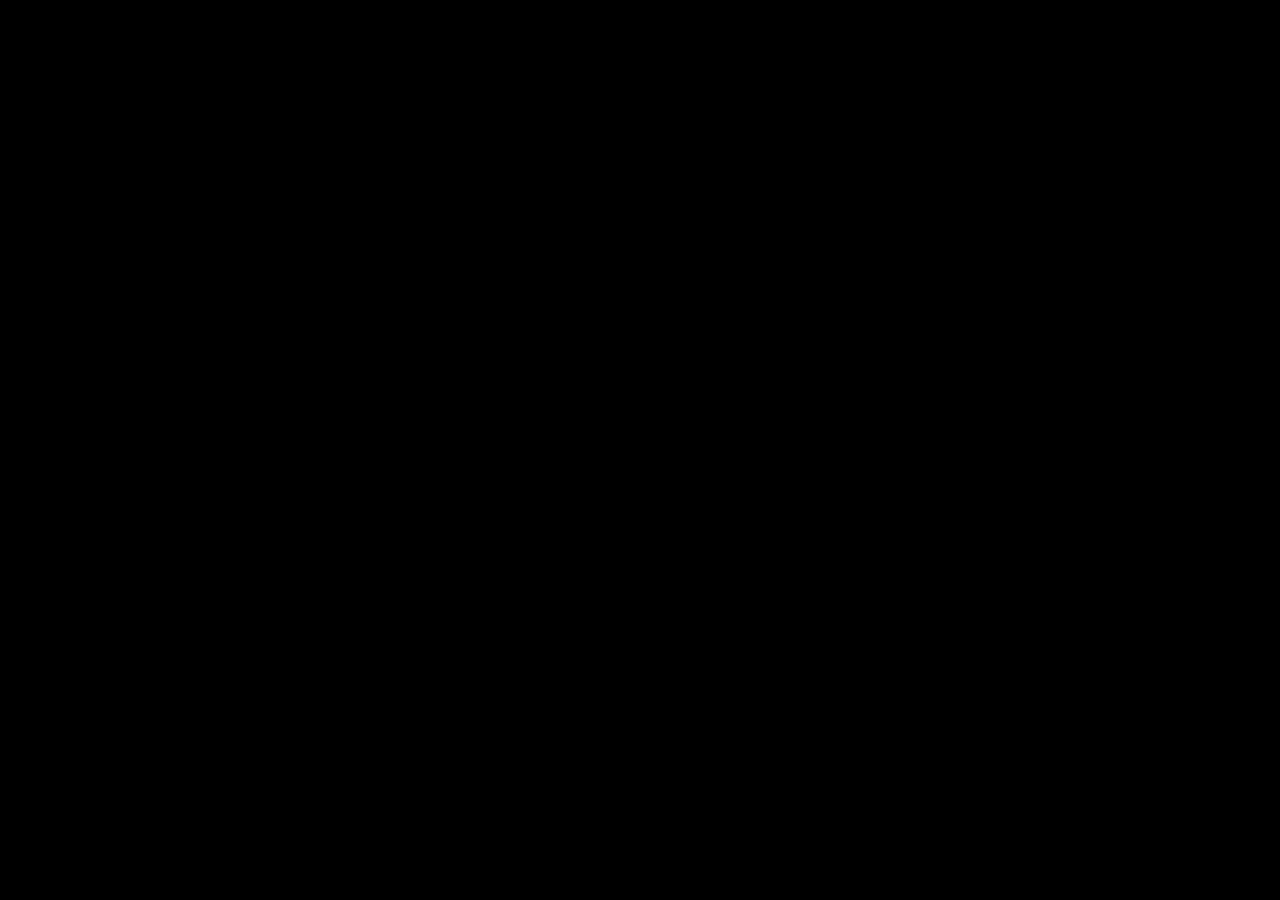
==== index.html @ 0d730842 "eingerichtet" ====
<!DOCTYPE html>
<html lang="en">
<head>
    <meta charset="UTF-8">
    <meta name="viewport" content="width=device-width, initial-scale=1.0">
    <title>Document</title>
    <script src="script.js"></script>
    <link rel="stylesheet" href="styles.css">
</head>
<body>
    <p>hello world</p>
    <p>test</p>
</body>
</html>
---- styles.css ----
html{
    background-color: black;
}
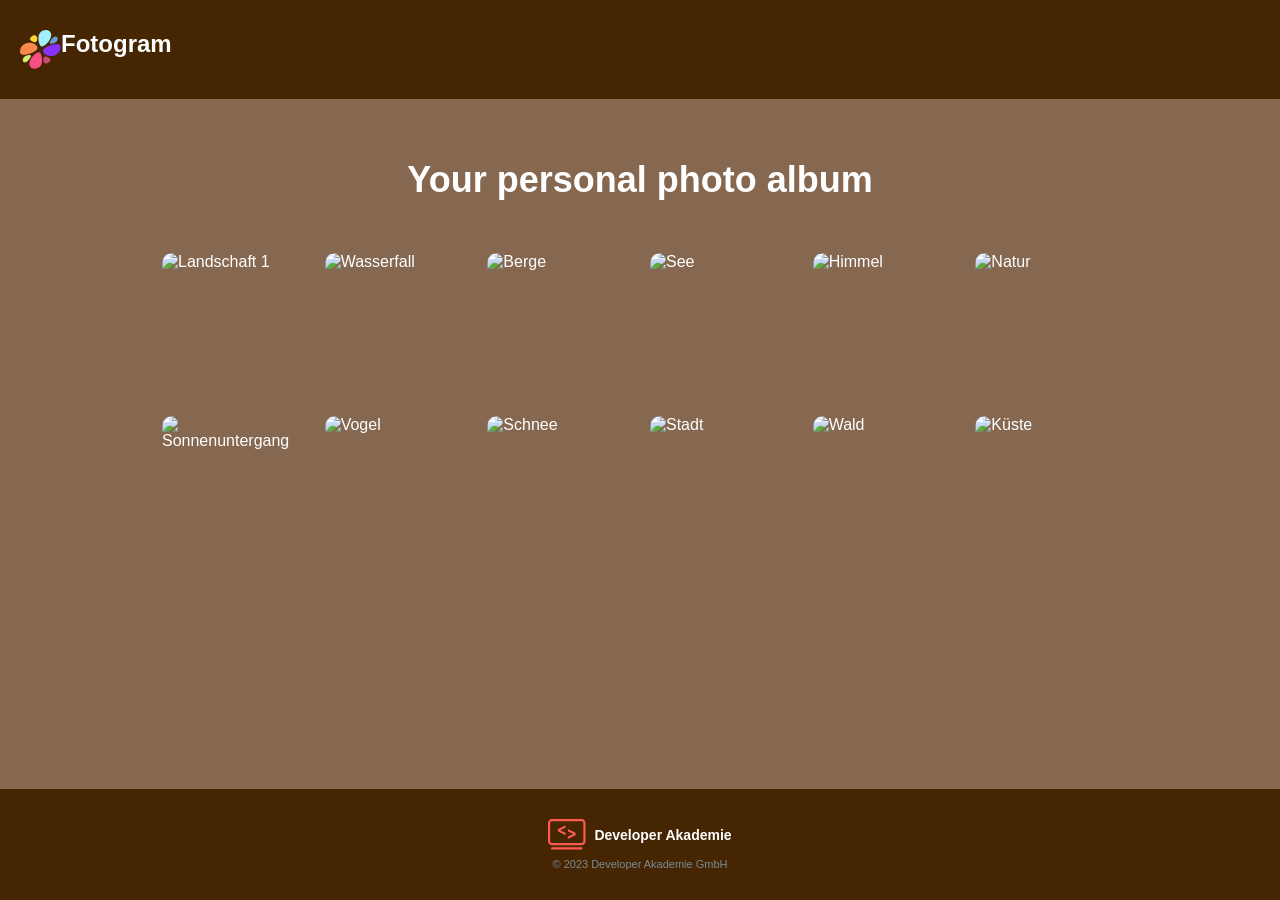
==== commit 91638bc9: "Grundgerüst" ====
--- a/index.html
+++ b/index.html
@@ -1,14 +1,63 @@
 <!DOCTYPE html>
 <html lang="en">
+
 <head>
     <meta charset="UTF-8">
     <meta name="viewport" content="width=device-width, initial-scale=1.0">
-    <title>Document</title>
+    <title>Fotogram</title>
     <script src="script.js"></script>
-    <link rel="stylesheet" href="styles.css">
+    <link rel="stylesheet" href="css/styles.css">
+    <link rel="stylesheet" href="css/fonts.css">
+
+     <link rel="icon" type="image/svg+xml" href="assets/icons/fotogram_logo.svg">
 </head>
+
 <body>
-    <p>hello world</p>
-    <p>test</p>
+
+    </head>
+
+    <body>
+
+        <header>
+            <img src="assets/icons/fotogram_logo.svg" class="logo">
+            <h2>Fotogram</h2>
+     
+        </header>
+
+        <main>
+            <h1>Your personal photo album</h1>
+
+            <div class="photo-grid" id="photo-container">
+                <!-- 12 Beispielbilder (2 Reihen à 6 Bilder) -->
+                <div class="photo-item"><img src="https://picsum.photos" alt="Landschaft 1"></div>
+                <div class="photo-item"><img src="https://picsum.photos" alt="Wasserfall"></div>
+                <div class="photo-item"><img src="https://picsum.photos" alt="Berge"></div>
+                <div class="photo-item"><img src="https://picsum.photos" alt="See"></div>
+                <div class="photo-item"><img src="https://picsum.photos" alt="Himmel"></div>
+                <div class="photo-item"><img src="https://picsum.photos" alt="Natur"></div>
+
+                <div class="photo-item"><img src="https://picsum.photos" alt="Sonnenuntergang"></div>
+                <div class="photo-item"><img src="https://picsum.photos" alt="Vogel"></div>
+                <div class="photo-item"><img src="https://picsum.photos" alt="Schnee"></div>
+                <div class="photo-item"><img src="https://picsum.photos" alt="Stadt"></div>
+                <div class="photo-item"><img src="https://picsum.photos" alt="Wald"></div>
+                <div class="photo-item"><img src="https://picsum.photos" alt="Küste"></div>
+            </div>
+        </main>
+
+        <footer>
+            <div class="footer-logo">
+                <img src="assets/icons/DA_logo.svg" class="logo"></img>
+
+                <span>Developer Akademie</span>
+            </div>
+            <p>&copy; 2023 Developer Akademie GmbH</p>
+        </footer>
+
+    </body>
+
+</html>
+
 </body>
+
 </html>
--- a/css/styles.css
+++ b/css/styles.css
@@ -0,0 +1,128 @@
+
+:root{
+    --brown: #866750;
+    --white: #462503;
+}
+
+/* Grundlegende Seiten-Einstellungen */
+* {
+    box-sizing: border-box;
+    margin: 0;
+    padding: 0;
+    font-family: 'Segoe UI', Tahoma, Geneva, Verdana, sans-serif;
+    scroll-behavior: smooth;
+}
+
+body {
+    background-color: var(--brown);
+    /* Dunkler Hintergrund */
+    color: #FFFFFF;
+    display: flex;
+    flex-direction: column;
+    min-height: 100vh;
+}
+
+/* Header-Bereich */
+
+header{
+    display: flex;
+    background-color: var(--white);
+    padding: 30px 20px;
+}
+
+
+/* Hauptbereich */
+main {
+    flex: 1;
+    display: flex;
+    flex-direction: column;
+    align-items: center;
+    padding: 60px 20px;
+}
+
+h1 {
+    font-size: 36px;
+    font-weight: 600;
+    margin-bottom: 50px;
+    text-align: center;
+}
+
+/* Foto-Raster (6 Spalten wie im Entwurf) */
+.photo-grid {
+    display: grid;
+    grid-template-columns: repeat(6, 1fr);
+    gap: 16px;
+    max-width: 960px;
+    width: 100%;
+}
+
+.photo-item {
+    aspect-ratio: 1 / 1;
+    border-radius: 12px;
+    overflow: hidden;
+    cursor: pointer;
+    transition: transform 0.2s ease, box-shadow 0.2s ease;
+    border: 2px solid transparent;
+}
+
+.photo-item:hover {
+    transform: scale(1.04);
+    border-color: #38bdf8;
+}
+
+.photo-item img {
+    width: 100%;
+    height: 100%;
+    object-fit: cover;
+    display: block;
+}
+
+/* Footer-Bereich */
+footer {
+    background-color: var(--white);
+    padding: 30px 20px;
+    text-align: center;
+    display: flex;
+    flex-direction: column;
+    align-items: center;
+    gap: 8px;
+}
+
+.footer-logo {
+    display: flex;
+    align-items: center;
+    gap: 8px;
+    font-weight: 600;
+    font-size: 14px;
+}
+
+.footer-badge {
+    width: 16px;
+    height: 16px;
+    border: 2px solid #FF5A5F;
+    border-radius: 4px;
+    display: inline-block;
+}
+
+footer p {
+    font-size: 11px;
+    color: #7A8B94;
+}
+
+/* Anpassung für kleinere Bildschirme */
+@media (max-width: 900px) {
+    .photo-grid {
+        grid-template-columns: repeat(3, 1fr);
+    }
+}
+
+@media (max-width: 500px) {
+    .photo-grid {
+        grid-template-columns: repeat(2, 1fr);
+    }
+
+    header {
+        padding: 20px;
+        justify-content: center;
+    }
+}
